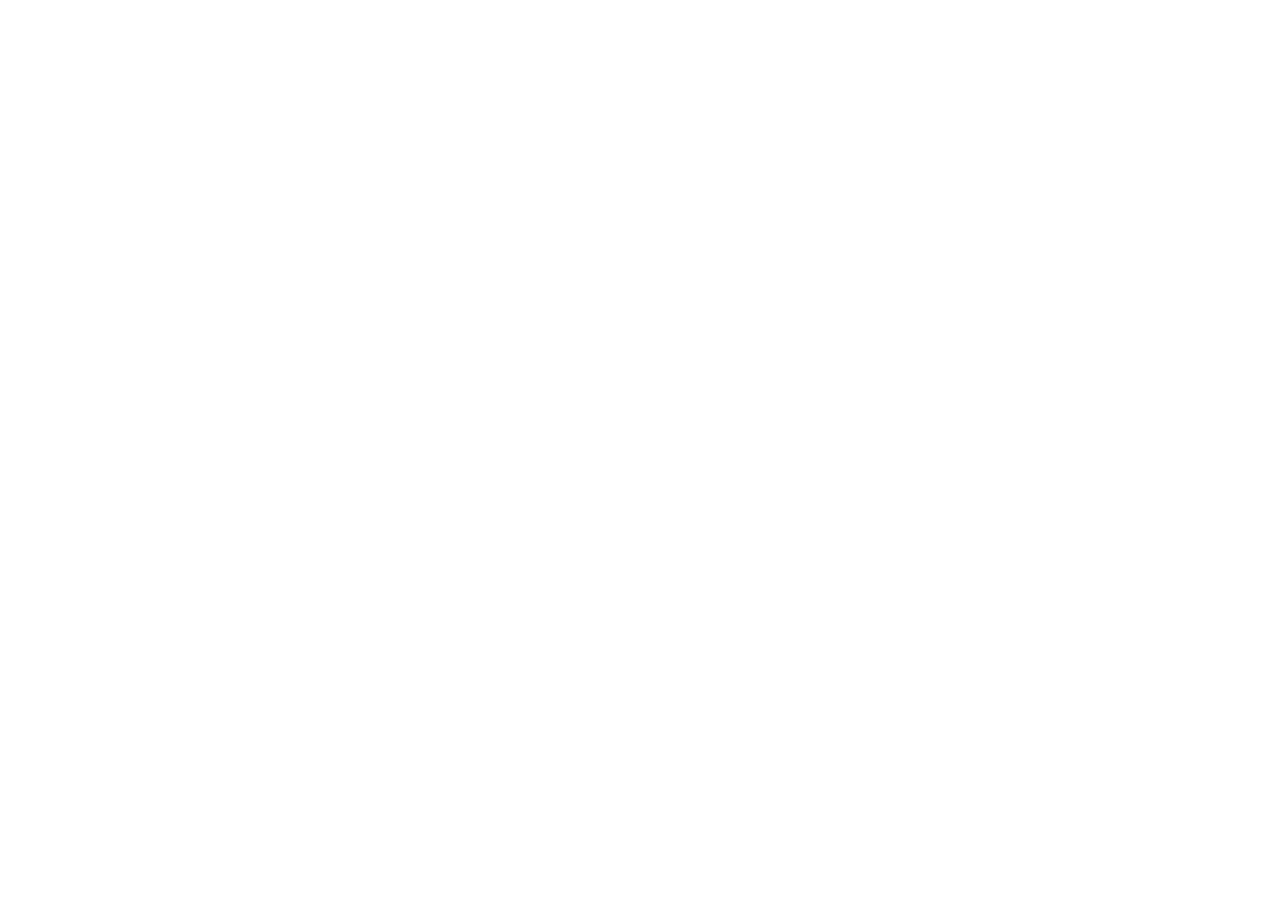
==== index.html @ 814d777a "Update index.html" ====
<!DOCTYPE html>
<html lang="en">
<head>
    <meta charset="UTF-8">
    <meta name="viewport" content="width=device-width, initial-scale=1.0">
    <title>bmi</title>
</head>
<body>
    
</body>
</html>
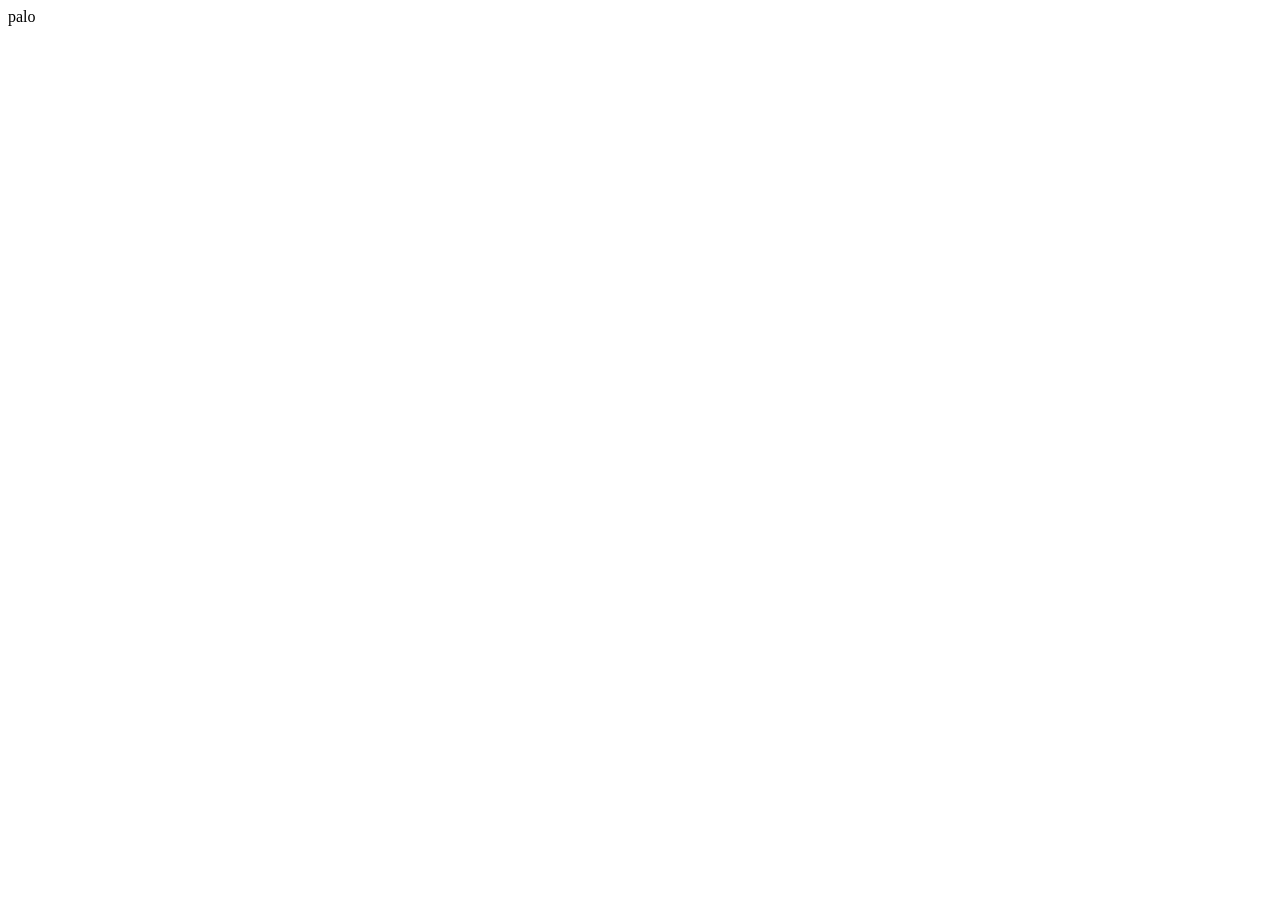
==== commit 3f0a5c03: "Update index.html" ====
--- a/index.html
+++ b/index.html
@@ -4,6 +4,7 @@
     <meta charset="UTF-8">
     <meta name="viewport" content="width=device-width, initial-scale=1.0">
     <title>bmi</title>
+    palo
 </head>
 <body>
     
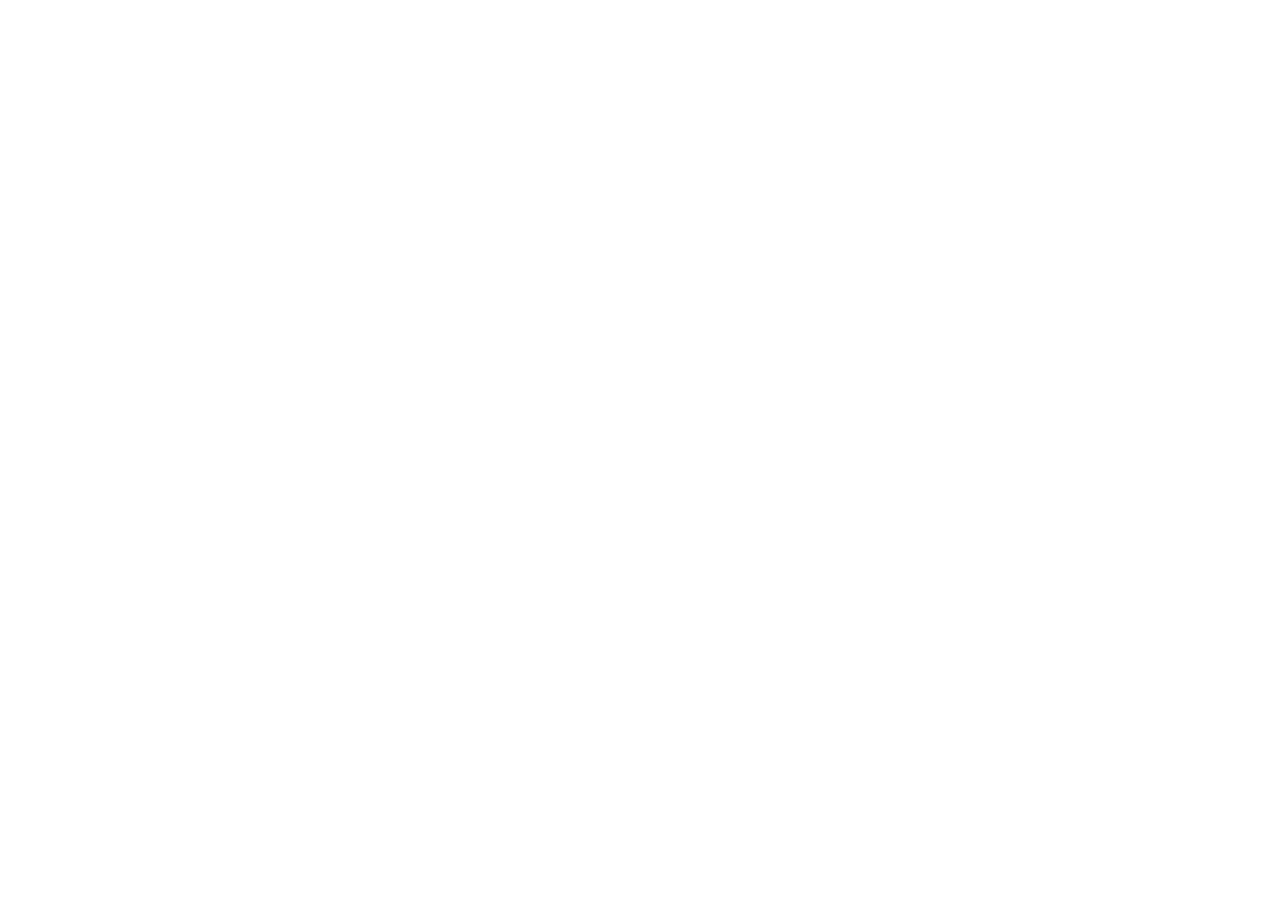
==== commit ced570fb: "Update index.html" ====
--- a/index.html
+++ b/index.html
@@ -4,9 +4,9 @@
     <meta charset="UTF-8">
     <meta name="viewport" content="width=device-width, initial-scale=1.0">
     <title>bmi</title>
-    palo
 </head>
 <body>
     
+    
 </body>
 </html>
